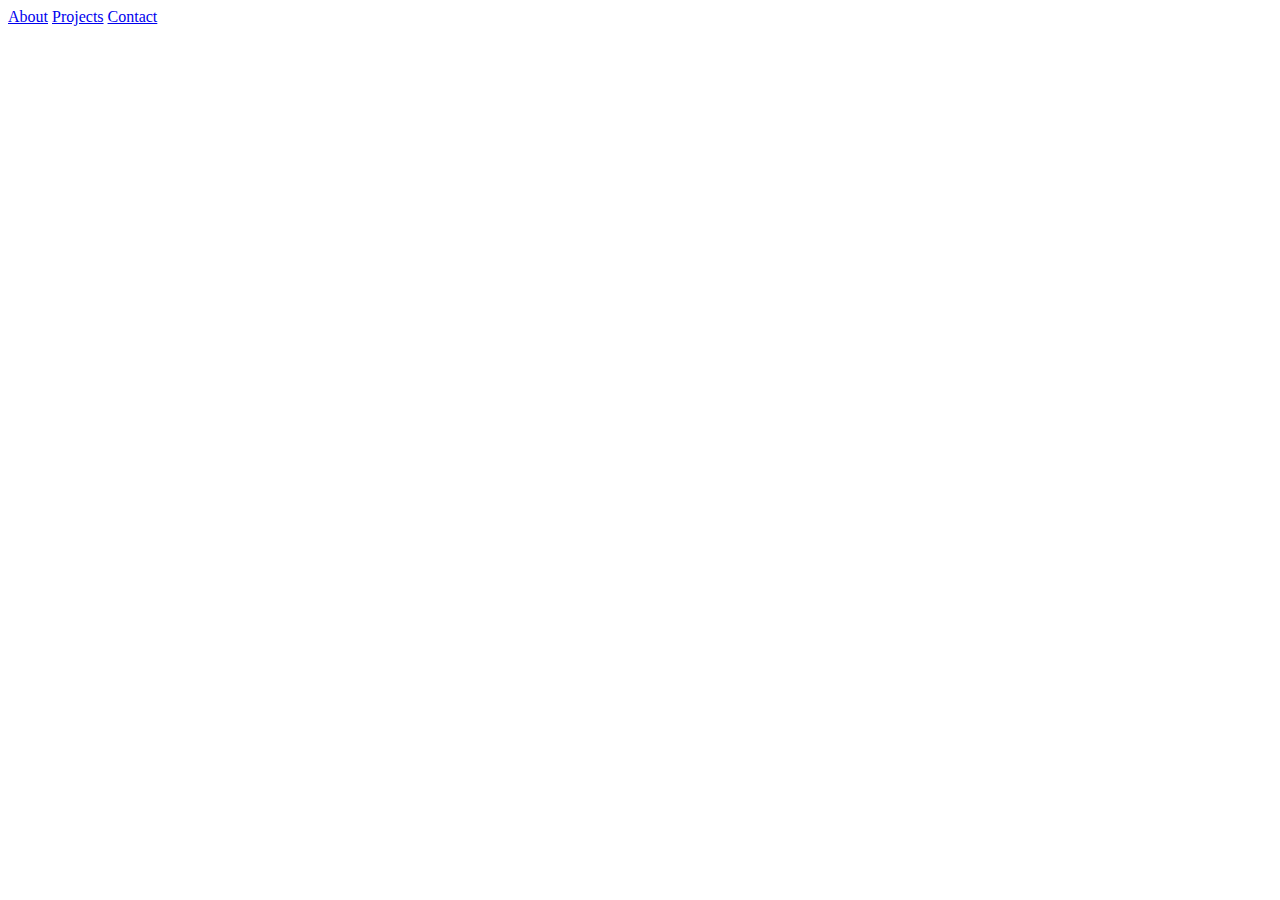
==== contact.html @ 821358f2 "add menu to contact.html" ====
<!DOCTYPE html>
<html lang="en">
<head>
    <meta charset="UTF-8">
    <meta http-equiv="X-UA-Compatible" content="IE=edge">
    <meta name="viewport" content="width=device-width, initial-scale=1.0">
    <title>Document</title>
</head>
<body>
    <header>
        <nav id="menu">
            <a class="about" href="#about">About</a>
            <a class="projects" href="#projects">Projects</a>
            <a class="contact" href="contact.html">Contact</a>
        </nav>
    </header>
</body>
</html>
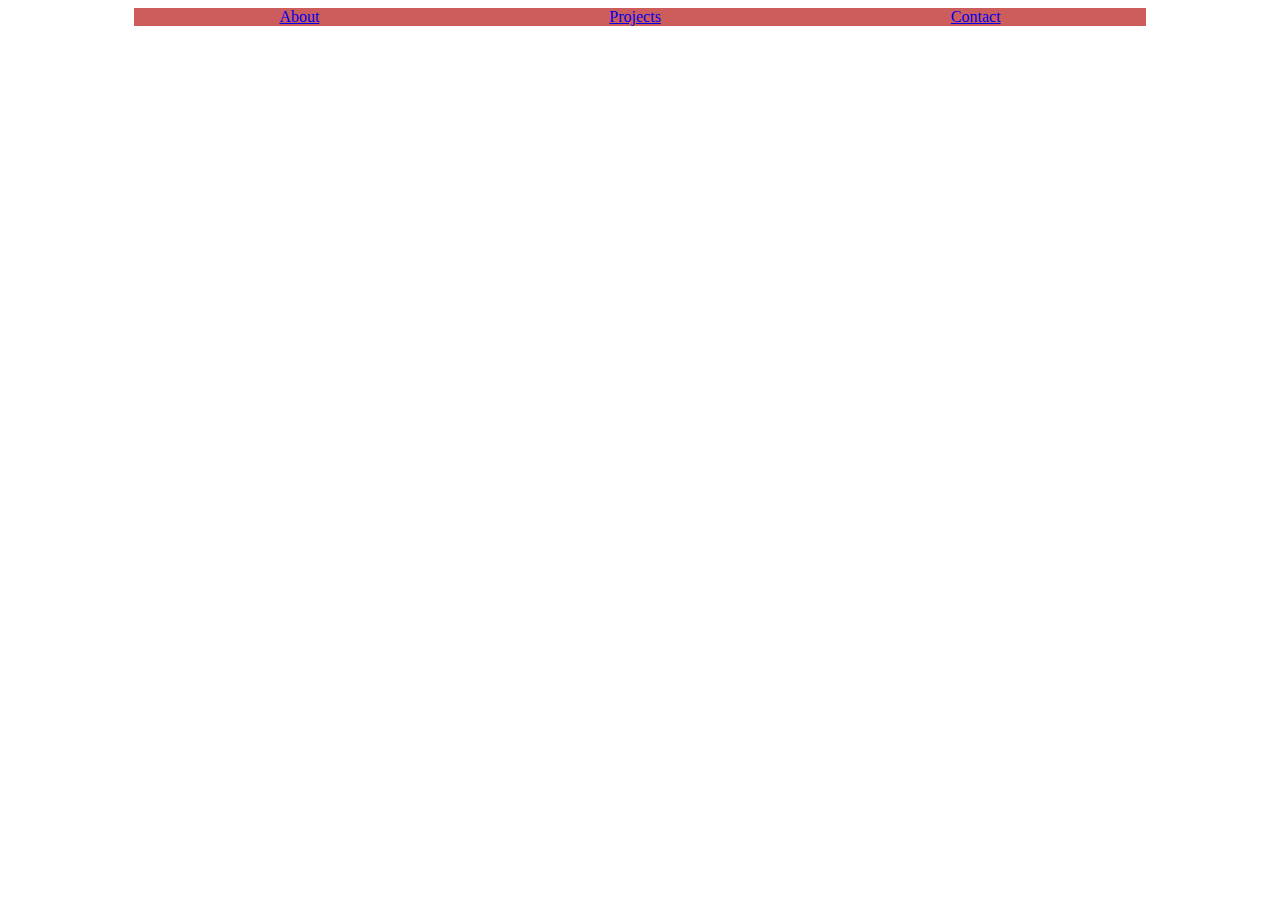
==== commit 7fb9bb18: "link stylesheet to contact.html" ====
--- a/contact.html
+++ b/contact.html
@@ -5,10 +5,11 @@
     <meta http-equiv="X-UA-Compatible" content="IE=edge">
     <meta name="viewport" content="width=device-width, initial-scale=1.0">
     <title>Document</title>
+    <link rel="stylesheet" href="style.css">
 </head>
 <body>
     <header>
-        <nav id="menu">
+        <nav class="menu">
             <a class="about" href="#about">About</a>
             <a class="projects" href="#projects">Projects</a>
             <a class="contact" href="contact.html">Contact</a>
--- a/style.css
+++ b/style.css
@@ -0,0 +1,9 @@
+.menu{
+    width: 80%;
+    margin-left: auto;
+    margin-right: auto;
+    display: flex;
+    flex-direction: row;
+    justify-content: space-around;
+    background-color: indianred;
+}
